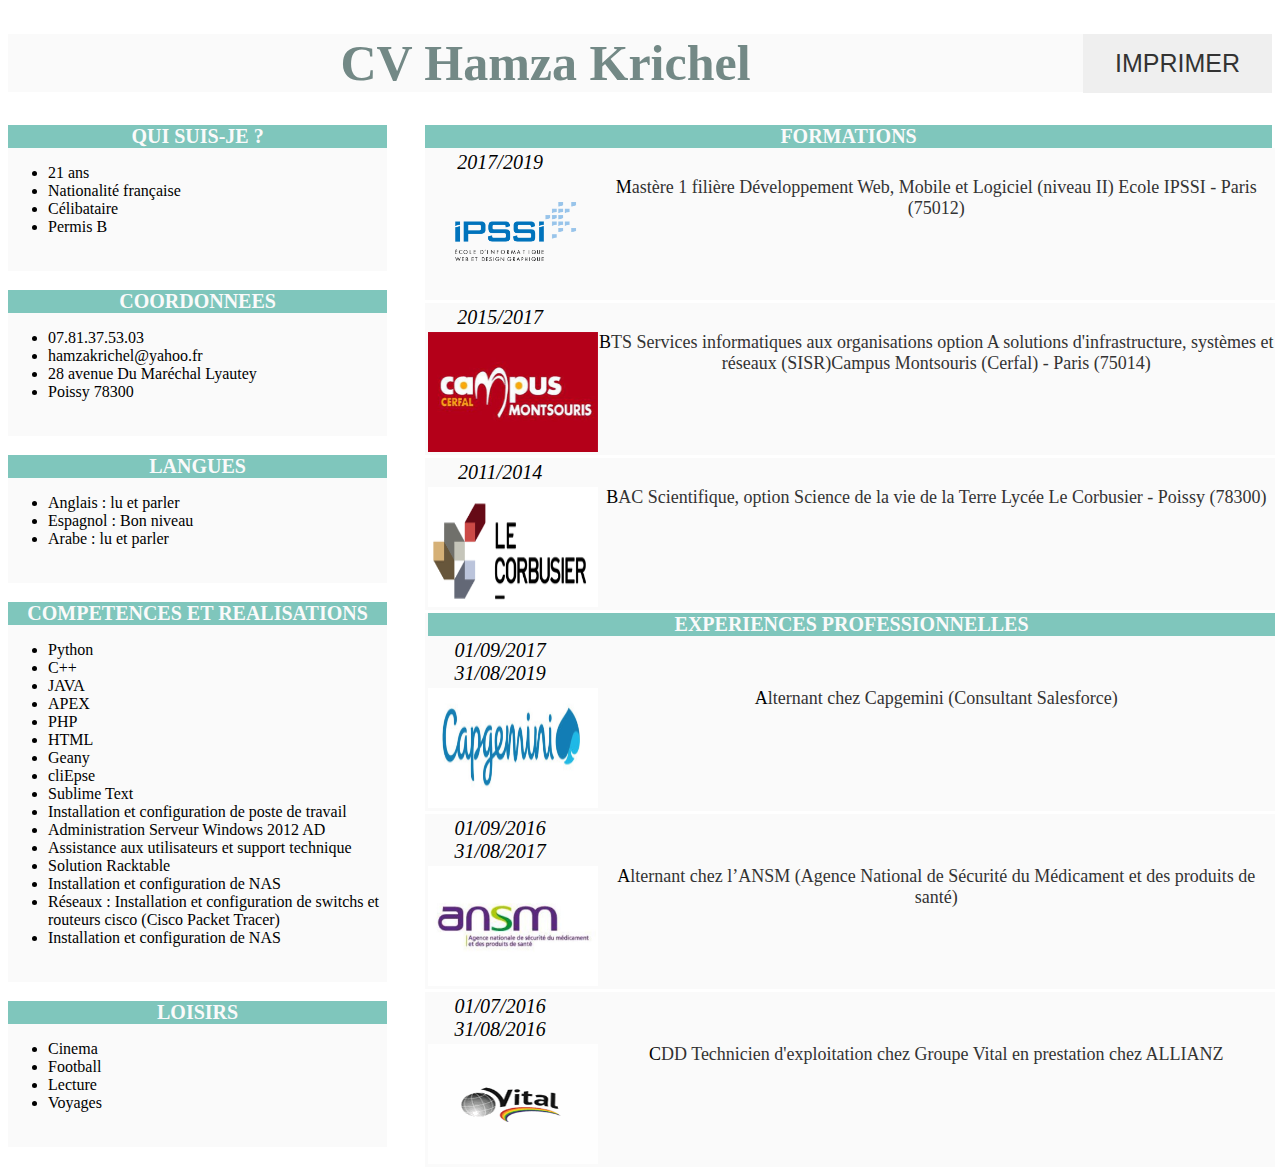
==== index.html @ 1d314071 "Add files via upload" ====
<!DOCTYPE html>
<html>
   	<head>
       <meta charset="utf-8" />
       <title> Mon titre </title>
       <link rel="stylesheet" href="style.css">
  	</head>

	<body>

		
	 		

	 	<div class="div1">

			<button type="button" class="button"> <a href="CV_hamza_krichel.pdf">IMPRIMER</a></button>
			<h1> CV Hamza Krichel </h1>

				
		</div>
			
			<div class="Gdiv2">
				
			<div class="div2">

				<h2>QUI SUIS-JE ?</h2>
					
				<ul>
					
					<li>	21 ans</li>
					<li>	Nationalité française</li>
					<li>	Célibataire</li>
					<li>	Permis B</li>

				</ul>

			</div>


			<div class="div2">

				<h2>COORDONNEES</h2>
				
				<ul>
					
					<li>	07.81.37.53.03</li>
					<li>	hamzakrichel@yahoo.fr</li>
					<li>	28 avenue Du Maréchal Lyautey</li>
					<li>	Poissy 78300</li>

				</ul>

			</div>


			<div class="div2">

				<h2>LANGUES</h2>

				<ul>
					
					<li>	Anglais : lu et parler</li>
					<li>	Espagnol : Bon niveau</li>
					<li>	Arabe : lu et parler</li>

				</ul>

			</div>


			<div class="div2">
				<h2>COMPETENCES ET REALISATIONS</h2>

				<ul>
					
					<li>	Python</li>
					<li>	C++</li>
					<li>	JAVA</li>
					<li>	APEX</li>
					<li>	PHP</li>
					<li>	HTML</li>
					<li>	Geany</li>
					<li>	cliEpse</li>
					<li>	Sublime Text</li>
					<li> 	Installation et configuration de poste de travail</li>
					<li>	Administration Serveur Windows 2012 AD</li>
					<li>	Assistance aux utilisateurs et support technique </li>
					<li>	Solution Racktable </li>
					<li>	Installation et configuration de NAS</li>
					<li>	Réseaux : Installation et configuration de switchs et routeurs cisco (Cisco Packet Tracer)</li>
					<li>	Installation et configuration de NAS</li>

				</ul>

			</div>

			  

			<div class="div2">
				<h2>LOISIRS</h2>

				<ul>
					
					<li>	Cinema</li>
					<li>	Football</li>
					<li>	Lecture</li>
					<li>	Voyages</li>

				</ul>

			</div>

			</div>


			<div class="Gdiv3">
				<h2>FORMATIONS</h2>

				<div class="div3">

					<p class="date">2017/2019</p>

					<img src="Ipssi.png" class="IMG">

						<p class="p1">Mastère 1 filière Développement Web, Mobile et Logiciel (niveau II) Ecole IPSSI - Paris (75012)</p>
						
				</div>

				<div class="div3">

					<p class="date">2015/2017</p>

					<img src="Montsouris.png" class="IMG">

					<p class="p1"> BTS Services informatiques aux organisations option A solutions d'infrastructure, systèmes et réseaux (SISR)Campus Montsouris (Cerfal)  - Paris (75014)</p>

				</div>

				<div class="div3">

					<p class="date">2011/2014</p>

					<img src="Corbusier.png" class="IMG">

					<p class="p1"> BAC Scientifique, option Science de la vie de la Terre Lycée Le Corbusier - Poissy (78300)</p>

				</div>

				<div class="div3">

					<h2>EXPERIENCES PROFESSIONNELLES</h2>
					
					<p class="date">01/09/2017 31/08/2019</p>

					<img src="Capgemini.png" class="IMG">

					<p class="p1"> Alternant chez Capgemini (Consultant Salesforce)</p>

				</div>


				<div class="div3">

					<p class="date">01/09/2016 31/08/2017</p>

					<img src="ansm.jpg" class="IMG">

					<p class="p1"> Alternant chez l’ANSM (Agence National de Sécurité du Médicament et des produits de santé)</p>

				</div>

				<div class="div3">

					<p class="date">01/07/2016 31/08/2016</p>

					<img src="Vital.jpeg" class="IMG">

					<p class="p1"> CDD Technicien d'exploitation chez Groupe Vital en prestation chez ALLIANZ</p>

				</div>
			</div>








	</body>
</html>
---- style.css ----
h1
{
	text-align: center;
	color: #738986;
	font-size: 50px;
}
h2
{
	text-align: center;
	color: #FAFAFA;
	background-color: #7FC6BC;
	font-size: 20px;
	margin:0;
}

.div1
{
	text-align: center;
	background-color: #FAFAFA;
}

.Gdiv2
{
	float: left;
	width: 30%;
}

.Gdiv3
{
	float: right;
	width: 67%;
}

.div2
{
	background-color: #FAFAFA;
	padding-bottom: 5%;
    margin-bottom: 5%;
}
.div3
{
	background-color: #FAFAFA;
    float: left;
    width: 100%;
    margin-bottom: 3px;
    padding-left: 3px;
    padding-bottom: 3px;


}
.div2:hover,.div3:hover{
	background-color: ;
}
.p1::first-letter,.p2::first-letter{
	color: #000000;
}

.IMG
{
	width: 20%;
    float: left;
    height: 120px;

}
.p1
{
	color: #333;
    margin-left: 10px;
    text-align: center;
    margin-top: 0;
    font-size: 18px;

	
}
.date
{
	text-align: center;
    width: 17%;
    font-style: italic;
    font-size: 20px;
    margin-bottom: 3px;
    margin-top: 3px;
}
.button
{

	float: right;
    border: none;
    color: black;
    padding: 15px 32px;
}

body
{
	background-color: #FFFFFF;
}

a
{
	font-size: 25px;
	text-decoration: none;
	color: #333;
}
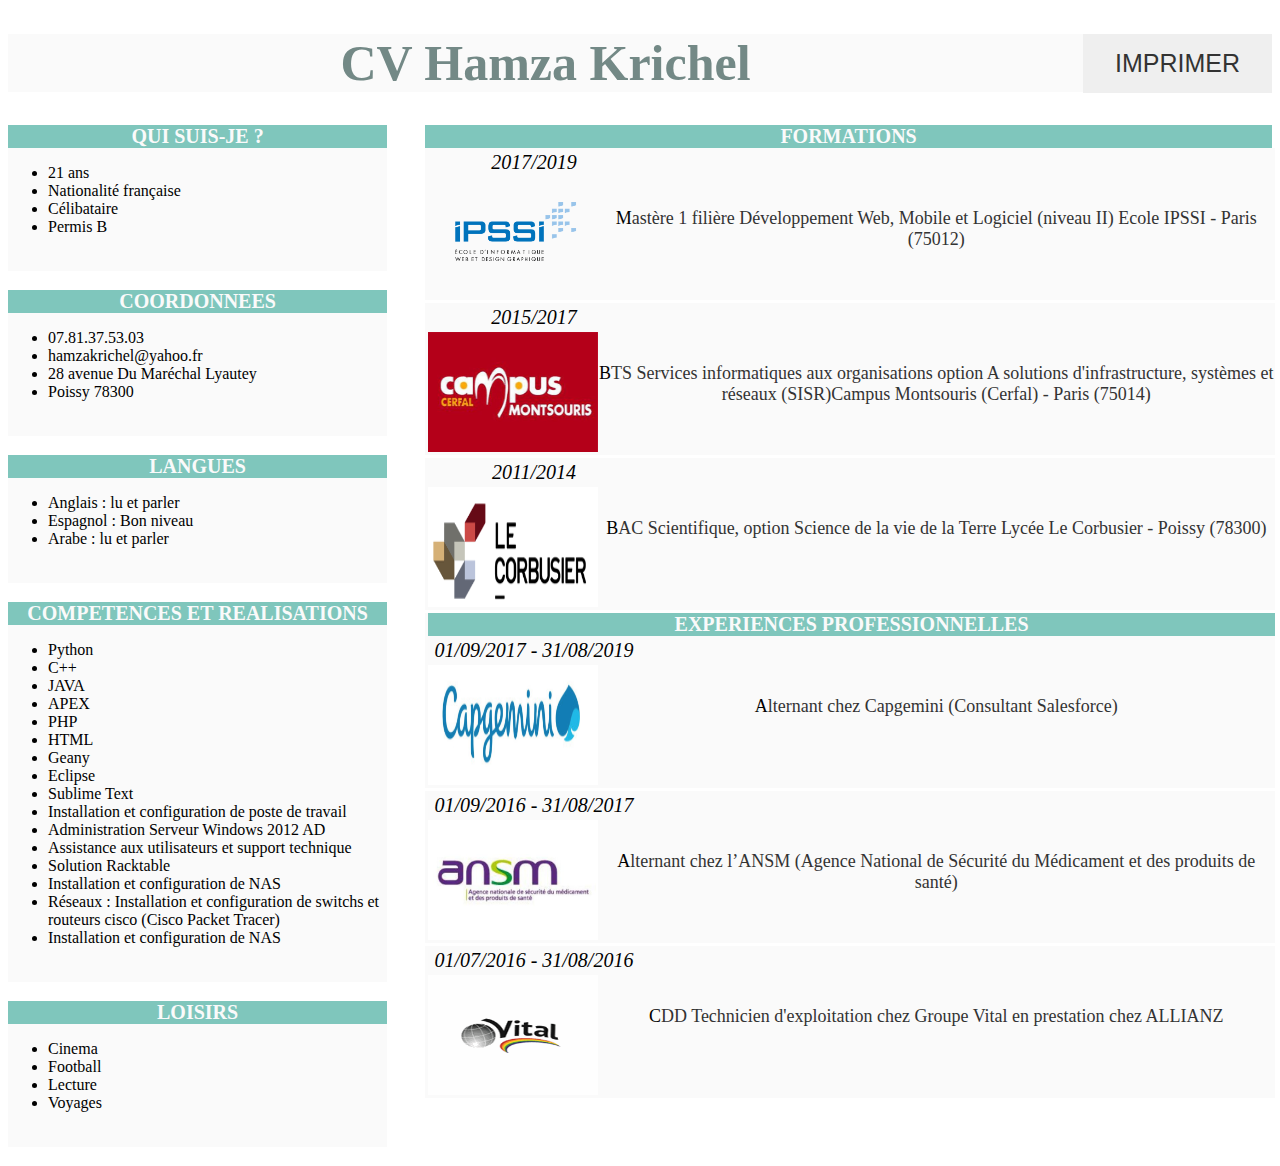
==== commit 737ec705: "Add files via upload" ====
--- a/index.html
+++ b/index.html
@@ -80,7 +80,7 @@
 					<li>	PHP</li>
 					<li>	HTML</li>
 					<li>	Geany</li>
-					<li>	cliEpse</li>
+					<li>	Eclipse</li>
 					<li>	Sublime Text</li>
 					<li> 	Installation et configuration de poste de travail</li>
 					<li>	Administration Serveur Windows 2012 AD</li>
@@ -150,7 +150,7 @@
 
 					<h2>EXPERIENCES PROFESSIONNELLES</h2>
 					
-					<p class="date">01/09/2017 31/08/2019</p>
+					<p class="date">01/09/2017 - 31/08/2019</p>
 
 					<img src="Capgemini.png" class="IMG">
 
@@ -161,7 +161,7 @@
 
 				<div class="div3">
 
-					<p class="date">01/09/2016 31/08/2017</p>
+					<p class="date">01/09/2016 - 31/08/2017</p>
 
 					<img src="ansm.jpg" class="IMG">
 
@@ -171,7 +171,7 @@
 
 				<div class="div3">
 
-					<p class="date">01/07/2016 31/08/2016</p>
+					<p class="date">01/07/2016 - 31/08/2016</p>
 
 					<img src="Vital.jpeg" class="IMG">
 
--- a/style.css
+++ b/style.css
@@ -65,9 +65,8 @@
 .p1
 {
 	color: #333;
-    margin-left: 10px;
     text-align: center;
-    margin-top: 0;
+    margin-top: 4%;
     font-size: 18px;
 
 	
@@ -75,7 +74,7 @@
 .date
 {
 	text-align: center;
-    width: 17%;
+    width: 25%;
     font-style: italic;
     font-size: 20px;
     margin-bottom: 3px;
